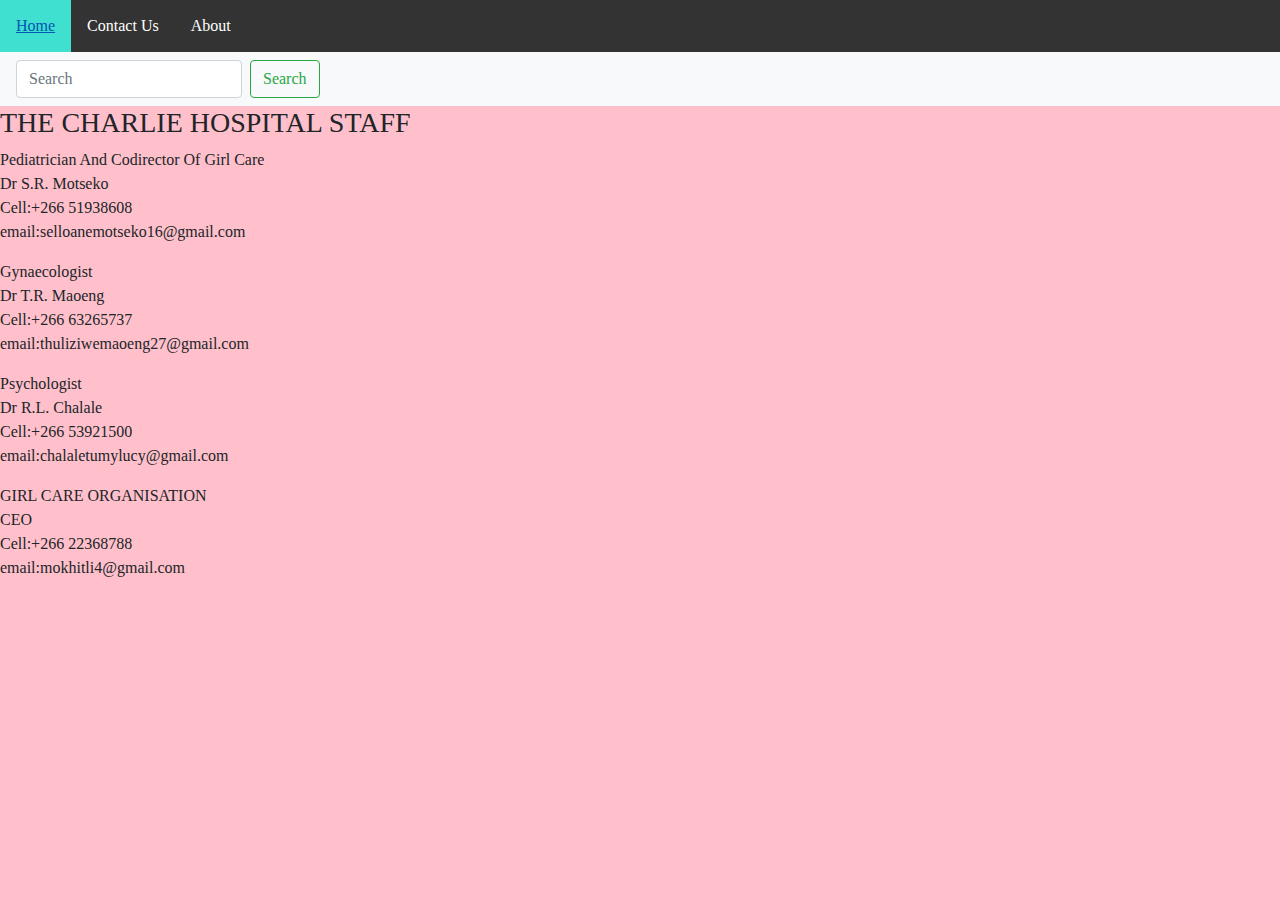
==== contactus.html @ 3296b440 "This project focuses on the health and well being of girls." ====
<!DOCTYPE html> 
<html>
<head>
	<title>girls health</title>
	<meta charset="utf-8">
	<meta name="viewport" content="">
	<meta name="author" content="Kananelo Mokhitli,Selloane Motseko,Reitumetse Chalale,Thuliziwe Maoeng">
	<!-- Latest compiled and minified CSS -->
	<link rel="stylesheet" href="https://maxcdn.bootstrapcdn.com/bootstrap/4.4.1/css/bootstrap.min.css">
	<link rel="stylesheet" type="text/css" href="./css/style.css">

</head>
<body style="background-color: pink;">
	
		<div >

		<ul>
				
			<li><a href="index.html">Home</a></li>
			<li><a href="ContactUs.html">Contact Us</a></li>
			<li><a href="about.html">About</a></li>
		</ul>

	</div>
		<div>
			<nav class="navbar navbar-light bg-light">
  				<form class="form-inline">
    			<input class="form-control mr-sm-2" type="search" placeholder="Search" aria-label="Search">
			 <button class="btn btn-outline-success my-2 my-sm-0" type="submit">Search</button>
			  </form>
			</nav>

			<h3>THE CHARLIE HOSPITAL STAFF</h3>
			<P>Pediatrician And Codirector Of Girl Care <br> Dr S.R. Motseko <br> Cell:+266 51938608 <br>email:selloanemotseko16@gmail.com</P>
			<p>Gynaecologist <br>Dr T.R. Maoeng <br>Cell:+266 63265737 <br>email:thuliziwemaoeng27@gmail.com</p>
			<p>Psychologist <br> Dr R.L. Chalale <br>Cell:+266 53921500 <br>email:chalaletumylucy@gmail.com</p>
			<p>GIRL CARE ORGANISATION <br>CEO <br>Cell:+266 22368788 <br>email:mokhitli4@gmail.com </p>
   
 
		</div>
		
</body>

</html>
---- css/style.css ----
ul {
  list-style-type: none;
  margin: 0;
  padding: 0;
  overflow: hidden;
  background-color: #333;
}

li {
  float: left;
}

li a {
  display: block;
  color: white;
  text-align: center;
  padding: 14px 16px;
  text-decoration: none;
}

nav{
  background-color: #000000;
}

nav a {
  color: #FFFFFF;
}

nav li:hover {
  background-color: #ff6000;
}

nav li{
  display: inline;
  padding-right: 10px;
}

section{
  background-color: #a1a1a1;

}
/* Change the link color to #111 (black) on hover */
li a:hover {
  background-color: turquoise;
}
 body{
  font-family: serif;
  background-color: pink;
  color: "#00ff00" ; /* green color*/
}
/*styling h1 element*/
h1{
  color: #0000ff;
  font-size: 24px;
}
.large{
  font-size: 64px;
}
.medium{
  font-size: 32px;
}
.small{
  font-size: 16px;
}
  
 * {box-sizing:border-box}

/* Slideshow container */
.slideshow-container {
  max-width: 1000px;
  position: relative;
  margin: auto;
}

/* Hide the images by default */
.mySlides {
  display: none;
}

/* Next & previous buttons */
.prev, .next {
  cursor: pointer;
  position: absolute;
  top: 50%;
  width: auto;
  margin-top: -22px;
  padding: 16px;
  color: white;
  font-weight: bold;
  font-size: 18px;
  transition: 0.6s ease;
  border-radius: 0 3px 3px 0;
  user-select: none;
}

/* Position the "next button" to the right */
.next {
  right: 0;
  border-radius: 3px 0 0 3px;
}

/* On hover, add a black background color with a little bit see-through */
.prev:hover, .next:hover {
  background-color: rgba(0,0,0,0.8);
}

/* Caption text */
.text {
  color: #f2f2f2;
  font-size: 15px;
  padding: 8px 12px;
  position: absolute;
  bottom: 8px;
  width: 100%;
  text-align: center;
}

/* Number text (1/2 etc) */
.numbertext {
  color: #f2f2f2;
  font-size: 12px;
  padding: 8px 12px;
  position: absolute;
  top: 0;
}

/* The dots/bullets/indicators */
.dot {
  cursor: pointer;
  height: 15px;
  width: 15px;
  margin: 0 2px;
  background-color: #bbb;
  border-radius: 50%;
  display: inline-block;
  transition: background-color 0.6s ease;
}

.active, .dot:hover {
  background-color: #717171;
}

/* Fading animation */
.fade {
  -webkit-animation-name: fade;
  -webkit-animation-duration: 1.5s;
  animation-name: fade;
  animation-duration: 1.5s;
}

@-webkit-keyframes fade {
  from {opacity: .4}
  to {opacity: 1}
}

@keyframes fade {
  from {opacity: .4}
  to {opacity: 1}
}


.carousel-item {
  height: 90vh;
}

.carousel-item img{
  width: 100%;
}
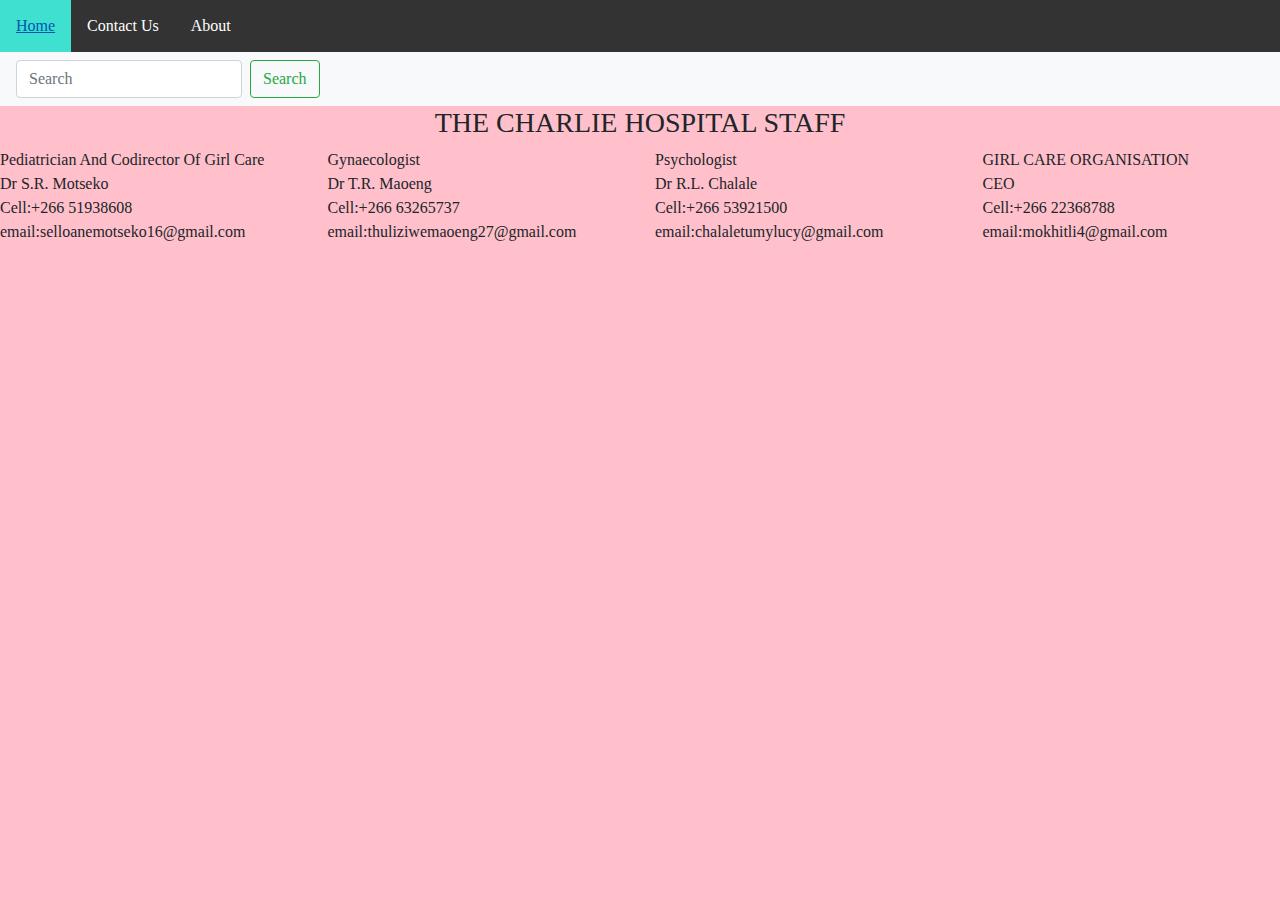
==== commit bf1a303d: "Update contactus.html" ====
--- a/contactus.html
+++ b/contactus.html
@@ -30,13 +30,29 @@
 			  </form>
 			</nav>
 
-			<h3>THE CHARLIE HOSPITAL STAFF</h3>
-			<P>Pediatrician And Codirector Of Girl Care <br> Dr S.R. Motseko <br> Cell:+266 51938608 <br>email:selloanemotseko16@gmail.com</P>
-			<p>Gynaecologist <br>Dr T.R. Maoeng <br>Cell:+266 63265737 <br>email:thuliziwemaoeng27@gmail.com</p>
-			<p>Psychologist <br> Dr R.L. Chalale <br>Cell:+266 53921500 <br>email:chalaletumylucy@gmail.com</p>
-			<p>GIRL CARE ORGANISATION <br>CEO <br>Cell:+266 22368788 <br>email:mokhitli4@gmail.com </p>
-   
- 
+			<h3 class="text-center">THE CHARLIE HOSPITAL STAFF</h3>
+			<div class="row">
+				<div class="col">
+					<P>Pediatrician And Codirector Of Girl Care <br> Dr S.R. Motseko <br> Cell:+266 51938608 <br>email:selloanemotseko16@gmail.com</P>
+					<img src="" class="rounded">
+				</div>
+				<div class="col">
+					<p>Gynaecologist <br>Dr T.R. Maoeng <br>Cell:+266 63265737 <br>email:thuliziwemaoeng27@gmail.com</p>
+				</div>
+				<div class="col">
+					<p>Psychologist <br> Dr R.L. Chalale <br>Cell:+266 53921500 <br>email:chalaletumylucy@gmail.com</p>
+				</div>
+				<div class="col">
+					<p>GIRL CARE ORGANISATION <br>CEO <br>Cell:+266 22368788 <br>email:mokhitli4@gmail.com </p>
+				</div>
+			</div>
+
+			 <!-- footer -->
+			 <!-- Optional JavaScript -->
+			    <!-- jQuery first, then Popper.js, then Bootstrap JS -->
+			    <script src="https://code.jquery.com/jquery-3.3.1.slim.min.js" integrity="sha384-q8i/X+965DzO0rT7abK41JStQIAqVgRVzpbzo5smXKp4YfRvH+8abtTE1Pi6jizo" crossorigin="anonymous"></script>
+			    <script src="https://cdnjs.cloudflare.com/ajax/libs/popper.js/1.14.7/umd/popper.min.js" integrity="sha384-UO2eT0CpHqdSJQ6hJty5KVphtPhzWj9WO1clHTMGa3JDZwrnQq4sF86dIHNDz0W1" crossorigin="anonymous"></script>
+			    <script src="https://stackpath.bootstrapcdn.com/bootstrap/4.3.1/js/bootstrap.min.js" integrity="sha384-JjSmVgyd0p3pXB1rRibZUAYoIIy6OrQ6VrjIEaFf/nJGzIxFDsf4x0xIM+B07jRM" crossorigin="anonymous"></script>
 		</div>
 		
 </body>
